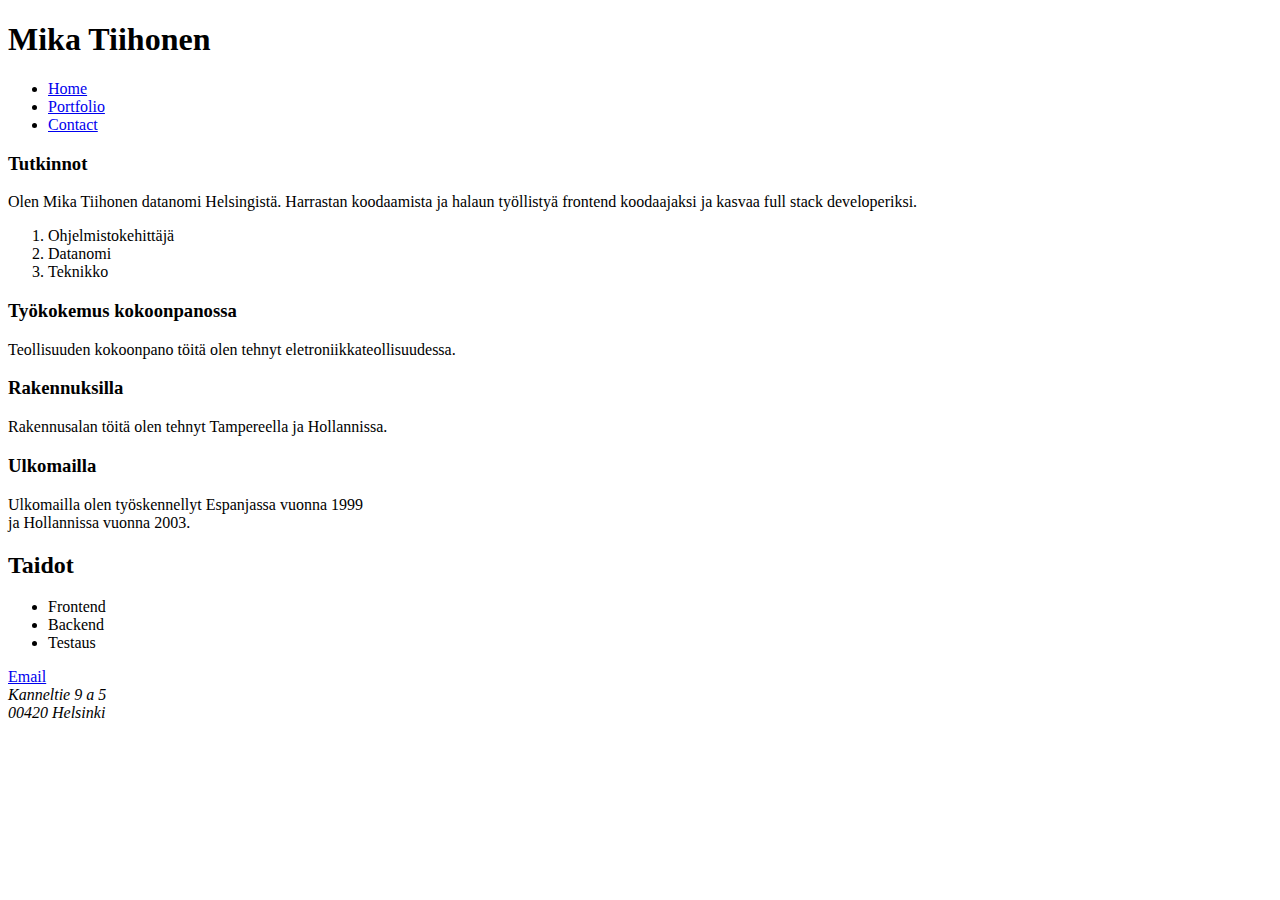
==== index.html @ 32d7ae06 "Create index.html" ====
<!DOCTYPE html>
<html lang="en">
<head>
    <meta charset="UTF-8">
    <meta name="viewport" content="width=device-width, initial-scale=1.0">
    <title>Web Design</title>
    <link rel="stylesheet" href="style.css">
</head>
<body>
    <header>
        <h1>Mika Tiihonen</h1>
    </header>
    <nav>
        <ul>
            <li><a href="#">Home</a></li>
            <li><a href="portfolio.html">Portfolio</a></li>
            <li><a href="#contact">Contact</a></li>
        </ul>
    </nav>
    <main>
        <section>
            <h3>Tutkinnot</h3>
            <p>Olen Mika Tiihonen datanomi Helsingistä. Harrastan koodaamista ja halaun työllistyä frontend koodaajaksi ja kasvaa full stack developeriksi.</p>
                <ol>
                  <li>Ohjelmistokehittäjä</li>
                  <li>Datanomi</li>
                  <li>Teknikko</li>
              </ol>  
            <article>
                <h3>Työkokemus kokoonpanossa</h3>
                <p>Teollisuuden kokoonpano töitä olen tehnyt eletroniikkateollisuudessa.</p>
            </article>
            <article>
                <h3>Rakennuksilla</h3>
                <p>Rakennusalan töitä olen tehnyt Tampereella ja Hollannissa.</p>
            </article>
            <article>
                <h3>Ulkomailla</h3>
                <p>Ulkomailla olen työskennellyt Espanjassa vuonna 1999 <br> ja Hollannissa vuonna 2003.</p>
            </article>
        </section>
        <aside>
            <div>
                <h2>Taidot</h2>
                <ul>
                  <li>Frontend</li>
                  <li>Backend</li>
                  <li>Testaus</li>
                </ul>
            </div>
        </aside>
    </main>
    <footer id="contact">
        <a href="mailto:sinunemail@esimerkki.com">Email</a>
        <address>Kanneltie 9 a 5 <br> 00420 Helsinki</address>
    </footer>
</body>
</html>
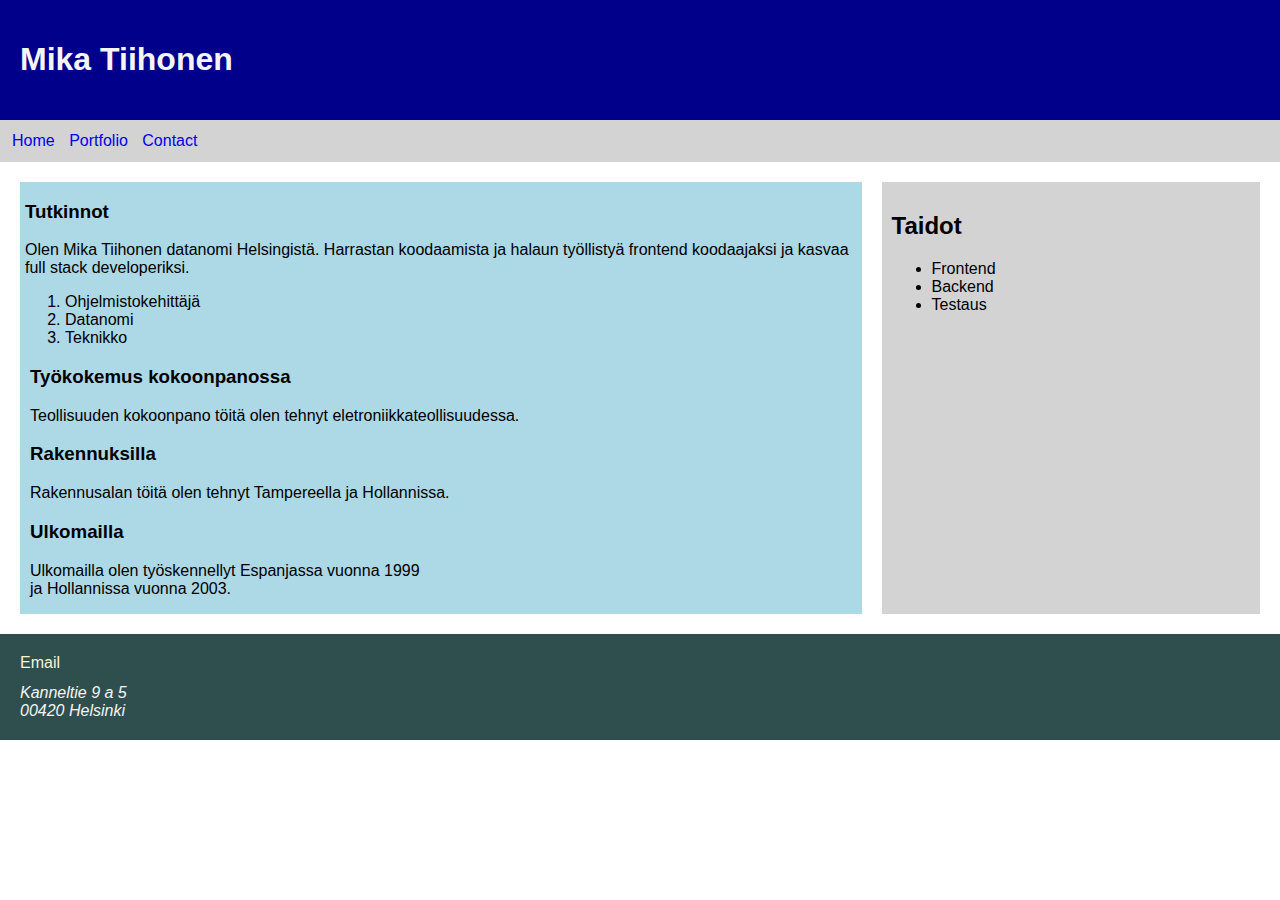
==== commit b68b2a84: "Update index.html" ====
--- a/index.html
+++ b/index.html
@@ -12,7 +12,7 @@
     </header>
     <nav>
         <ul>
-            <li><a href="#">Home</a></li>
+            <li><a href="index.html">Home</a></li>
             <li><a href="portfolio.html">Portfolio</a></li>
             <li><a href="#contact">Contact</a></li>
         </ul>
--- a/style.css
+++ b/style.css
@@ -0,0 +1,137 @@
+/* Body styles */
+body {
+    font-family: Arial, sans-serif;
+    margin: 0;
+    padding: 0;
+}
+
+/* Header styles */
+header {
+    background-color: darkblue;
+    padding: 20px;
+    color: whitesmoke;
+}
+
+/* Navigation styles */
+nav {
+    background-color: lightgrey;
+    padding: 12px;
+}
+
+nav ul {
+    list-style-type: none;
+    margin: 0;
+    padding: 0;
+}
+
+nav ul li {
+    display: inline;
+    margin-right: 10px;
+}
+
+nav ul li a {
+  text-decoration: none;
+}
+
+
+/* Main content styles */
+main {
+    display: flex;
+    padding: 20px;
+}
+
+section, article {
+    flex-basis: 70%;
+    margin-right: 20px;
+    background-color: lightblue;
+    padding-left: 5px;
+}
+
+aside {
+    flex-basis: 30%;
+    float: right;
+    background-color: lightgrey;
+    padding: 10px;
+}
+
+/* Footer styles */
+footer {
+    background-color: darkslategray;
+    padding: 20px;
+    color: whitesmoke;
+}
+
+footer a {
+  color: beige;
+  text-decoration: none;
+}
+
+footer address {
+  padding-top: 12px;
+}
+
+/* Portfolio styles*/
+
+.profile-image {
+  border: dotted 2px;
+  width: 200px;
+  height: 200px;
+}
+
+.ekadiv {
+  background-color: #DBF9FC;
+}
+
+.kuva1 {
+  padding: 10px;
+}
+
+figure {
+  border: thin #c0c0c0 solid;
+  padding: 5px;
+  max-width: 250px;
+  margin: 5px;
+}
+
+img {
+  width: 230px;
+  height: 170px;
+  margin: 10px;
+}
+
+figcaption {
+  background-color: #222;
+  color: #fff;
+  font: italic smaller sans-serif;
+  padding: 3px;
+  text-align: center;
+}
+
+
+.ekadiv p {
+  padding: 5px;
+}
+
+.ekadiv  {
+margin-bottom: 20px;
+}
+
+label {
+  padding: 5px;
+}
+
+.port {
+  background-color: darkblue;
+  color:#fff;
+  border: black 1px solid;
+  border-radius: 5px;
+  text-decoration: none;
+  padding: 5px;
+  margin: 5px;
+}
+
+.portbody {
+  background-color: ivory;
+  color: gray;
+  margin: 15px;
+}
